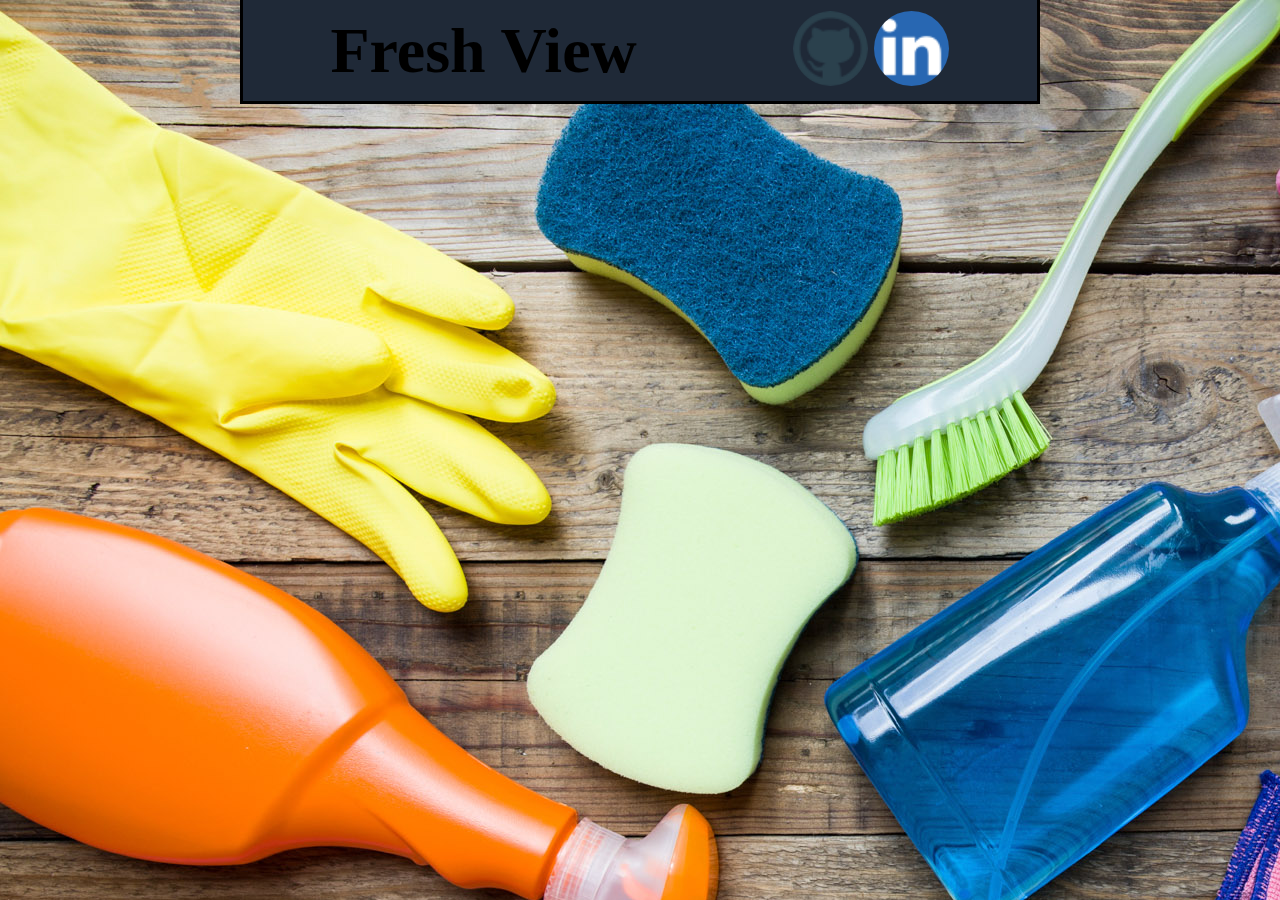
==== webpage/html/containers.html @ 3106e0f5 "Add containers page" ====
<!DOCTYPE html>
<html lang="en">
<head>
    <meta charset="UTF-8">
    <meta name="viewport" content="width=device-width, initial-scale=1.0">
    <link rel="stylesheet" href="../css/containers-style.css">

    <title>Your duties</title>
</head>
<body>
    <div class="header">
        <div class="top-header">
            <div class="right-elements">
                <div class="siteName">Fresh View</div>
            </div>

            <div class="left-elements">
                <a href="https://github.com/KrzysztofRoz/FreshView"><img class="social" src="../images/github_icon.png"></a>
                <a href="https://github.com/KrzysztofRoz/FreshView"><img class="social" src="../images/linkedin_icon.png"></a>

            </div>
        </div>
    </div>
    <div class="main">
    
</body>
</html>
---- webpage/css/containers-style.css ----
body{
    height: 100vh;
    max-width: 800px;
    margin: auto;
    padding: 0;
    display:flex;
    flex-direction: column;
    justify-content: space-between;
    background-image: url(../images/background-image-test.jpg);
}
.top-header{
    flex-basis: 100px;
    display: flex;
    justify-content: space-around;
    padding: 10px;
    align-items: center;
    border-bottom: solid 3px;
    border-right: solid 3px;
    border-left: solid 3px;
    border-image-slice: 1;
    flex-direction:row;

}
.siteName{
    font-size: 4rem;
    font-weight: 800;
}
.right-elements{
    display: flex;
    justify-content: space-around;
    align-items: center;
    gap:20px;
}
.social{
    height: 75px;
    width: 75px;
    border-radius: 50%;
    padding: 1px;
}

.header{
    justify-content: flex-end;
    background: #1f2937;
}
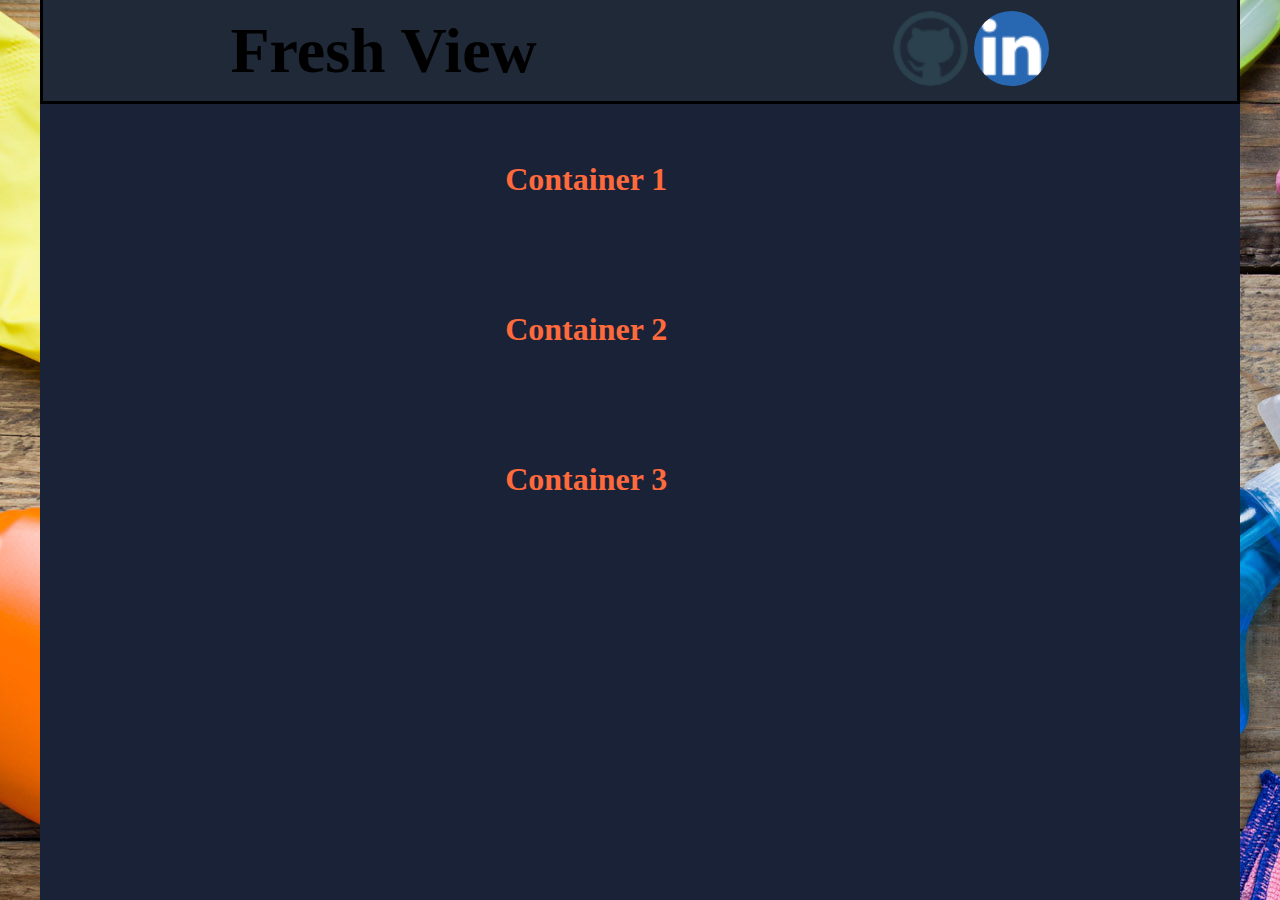
==== commit ba234edf: "Add container layout" ====
--- a/webpage/html/containers.html
+++ b/webpage/html/containers.html
@@ -22,6 +22,42 @@
         </div>
     </div>
     <div class="main">
+        <div class="dutiesContainersList">
+            <div class="dutieContainer">
+                Container 1
+                <div class="dutieList">
+                    <div class="dutie">
+                        object 1
+                    </div>
+                    <div class="dutie">
+                        object 2
+                    </div>
+                    <div class="dutie">
+                        object 3
+                    </div>
+                </div>
+            </div>
+            <div class="dutieContainer">
+                Container 2
+                <div class="dutieList">
+                    <div class="dutie">
+                        object 1
+                    </div>
+                    <div class="dutie">
+                        object 2
+                    </div>
+                </div>
+            </div>
+            <div class="dutieContainer">
+                Container 3
+                <div class="dutieList">
+                    <div class="dutie">
+                        object 1
+                    </div>                   
+                </div>
+            </div>
+        </div>
+    </div>
     
 </body>
 </html>--- a/webpage/css/containers-style.css
+++ b/webpage/css/containers-style.css
@@ -1,6 +1,6 @@
 body{
     height: 100vh;
-    max-width: 800px;
+    max-width: 1200px;
     margin: auto;
     padding: 0;
     display:flex;
@@ -41,4 +41,45 @@
 .header{
     justify-content: flex-end;
     background: #1f2937;
+}
+
+.main{
+    display: flex;
+    flex-direction: column;
+    width: 1200px;
+    height: 200px;
+    flex:1;
+    align-content: center;
+    justify-content: flex-start;
+    justify-items: center;
+    align-items: center;
+    background: #1A2238;
+    color:#FF6A3D;
+    font-weight: bolder;
+    font-size: large;
+    font-size: calc(32rem/16);
+}
+.dutiesContainersList{
+    display: flex;
+    flex-direction: column;
+    justify-items: center;
+    align-items: center;
+}
+
+.dutieContainer {
+    display: flex;
+    justify-content: center;
+    align-content: center;
+    align-items: center;
+    width: max-content;
+    width: 1200px;
+    height: 150px;
+}
+.dutieContainer:hover{
+    background-color: #363d53;
+}
+
+.dutieList{
+    visibility: hidden;
+
 }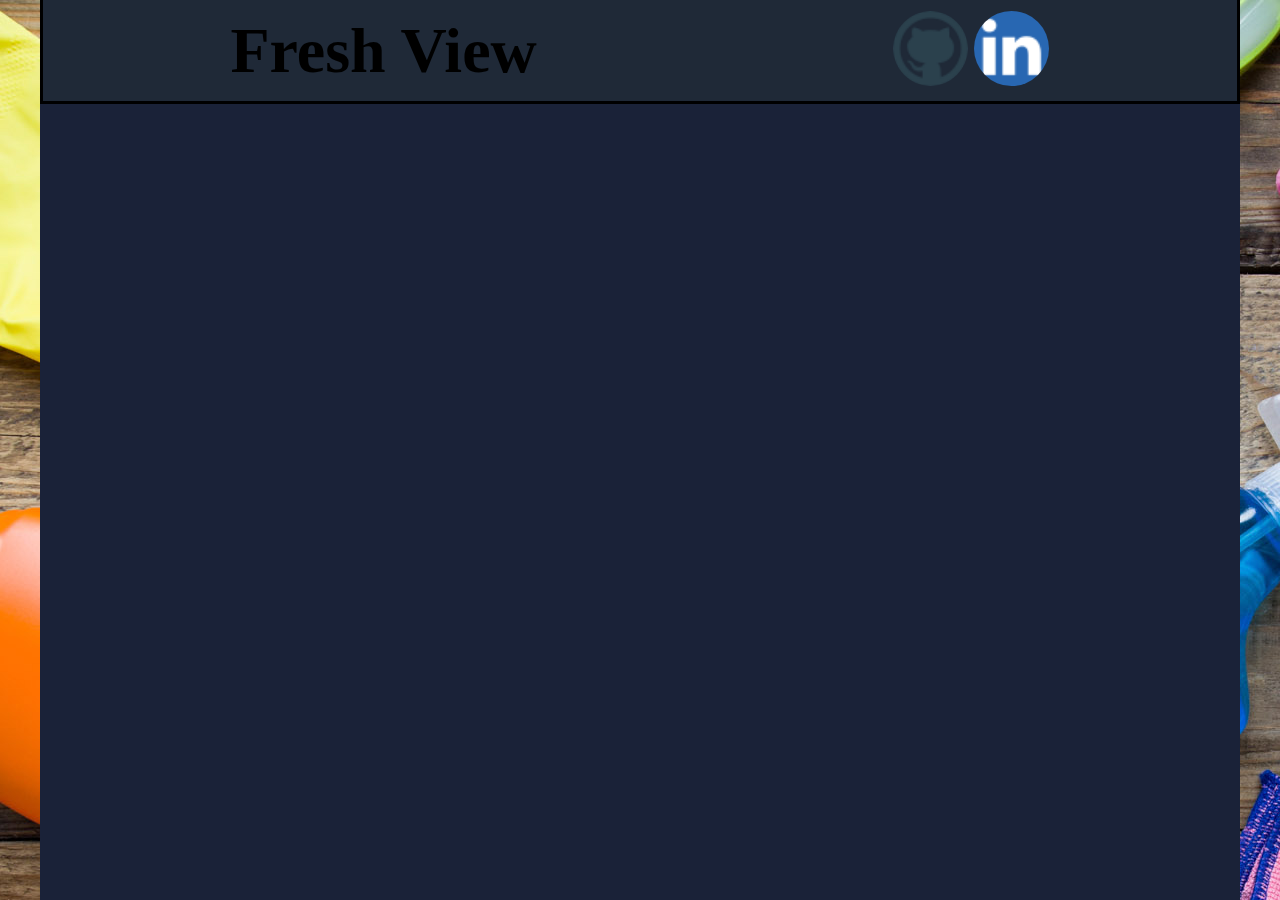
==== commit 84491549: "Add container initialization script" ====
--- a/webpage/html/containers.html
+++ b/webpage/html/containers.html
@@ -23,41 +23,79 @@
     </div>
     <div class="main">
         <div class="dutiesContainersList">
-            <div class="dutieContainer">
-                Container 1
-                <div class="dutieList">
-                    <div class="dutie">
-                        object 1
-                    </div>
-                    <div class="dutie">
-                        object 2
-                    </div>
-                    <div class="dutie">
-                        object 3
-                    </div>
-                </div>
-            </div>
-            <div class="dutieContainer">
-                Container 2
-                <div class="dutieList">
-                    <div class="dutie">
-                        object 1
-                    </div>
-                    <div class="dutie">
-                        object 2
-                    </div>
-                </div>
-            </div>
-            <div class="dutieContainer">
-                Container 3
-                <div class="dutieList">
-                    <div class="dutie">
-                        object 1
-                    </div>                   
-                </div>
-            </div>
+
         </div>
     </div>
+    <script>
+        // Function to fetch containers from the backend
+        async function fetchContainers() {
+            try {
+                const response = await fetch('http://localhost:8080/v1/api/retreive/containers/all', {
+                    method: 'GET',
+                    headers: {
+                        
+                        'Content-Type': 'application/json',
+                        'FreshView-API-Key':'insertapikey'
+                    },
+
+                });
+                const data = await response.json();
+                console.log(data)
+                return data.containerNames; 
+            } catch (error) {
+                console.error('Error fetching containers:', error);
+            }
+        }
+
+        // Function to create and append a dutie container
+        function createDutieContainer(container) {
+            const dutieContainerDiv = document.createElement('div');
+            dutieContainerDiv.className = 'dutieContainer';
+            dutieContainerDiv.setAttribute('data-name', container); // Tag with unique name
+            dutieContainerDiv.textContent = container;
+
+            // const dutieListDiv = document.createElement('div');
+            // dutieListDiv.className = 'dutieList';
+
+            // container.duties.forEach(dutie => {
+            //     const dutieDiv = document.createElement('div');
+            //     dutieDiv.className = 'dutie';
+            //     dutieDiv.textContent = dutie;
+            //     dutieListDiv.appendChild(dutieDiv);
+            // });
+
+            // dutieContainerDiv.appendChild(dutieListDiv);
+            document.querySelector('.dutiesContainersList').appendChild(dutieContainerDiv);
+        }
+
+        // Function to initialize the process
+        async function initialize() {
+            const containers = await fetchContainers();
+            containers.forEach(container => {
+                createDutieContainer(container);
+            });
+        }
+
+        // Initialize on page load
+        window.onload = initialize;
+
+        // Example function to do operations based on container names
+        function doSomethingWithContainer(name) {
+            const container = document.querySelector(`.dutieContainer[data-name='${name}']`);
+            if (container) {
+                // Perform operations on the container
+                console.log(`Found container: ${name}`, container);
+                // Example: Change background color
+                container.style.backgroundColor = 'lightblue';
+            } else {
+                console.log(`Container with name ${name} not found.`);
+            }
+        }
+
+        // Example of using the function
+        // Use this function as needed in your code
+        // doSomethingWithContainer('Container 1');
+    </script>
     
 </body>
 </html>